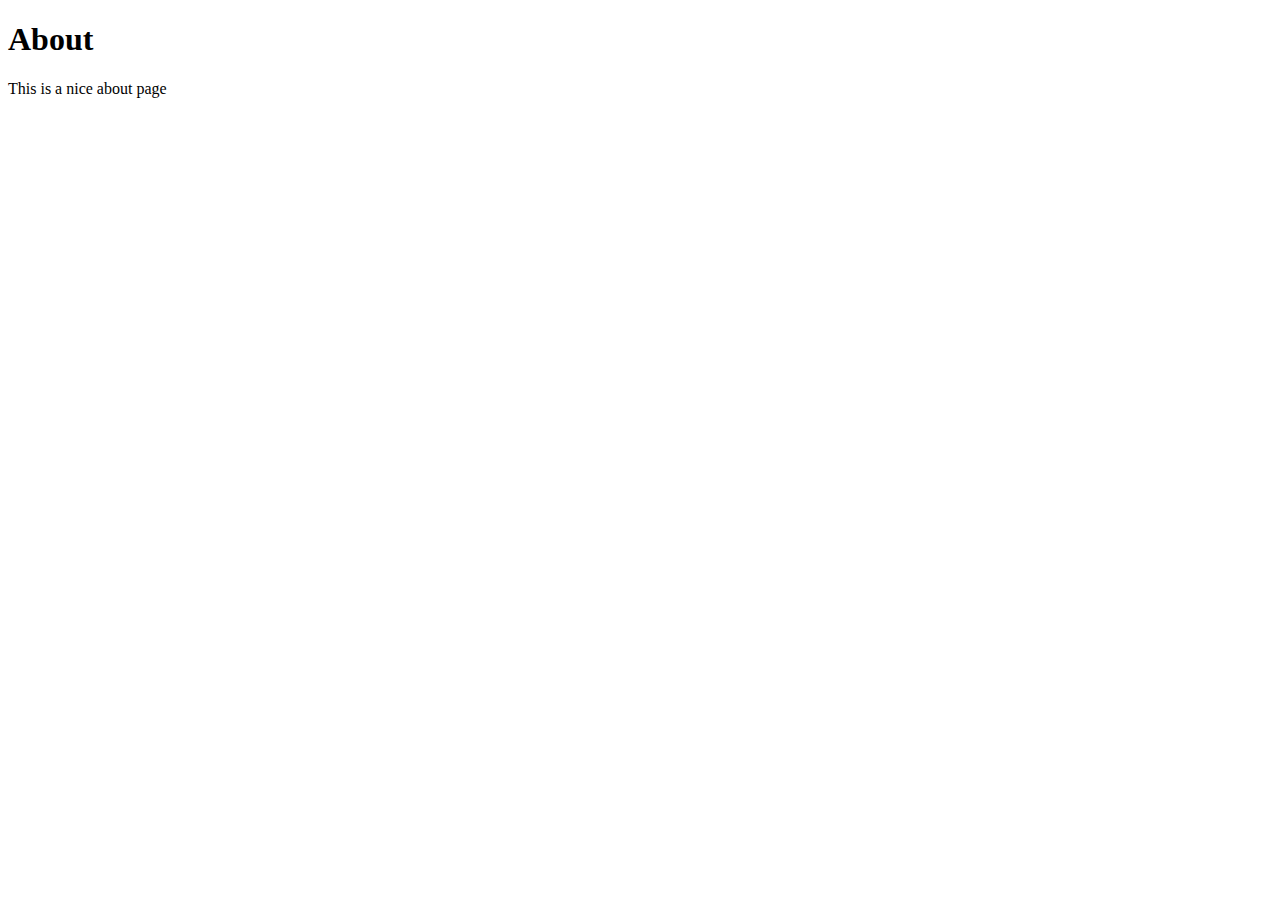
==== about.html @ 32a9f71d "Created the home and about page" ====
<!DOCTYPE html>
<html lang="en">
<head>
    <meta charset="UTF-8">
    <meta name="viewport" content="width=device-width, initial-scale=1.0">
    <title>Document</title>
</head>
<body>
    <h1>About</h1>
    <p>This is a nice about page</p>
</body>
</html>
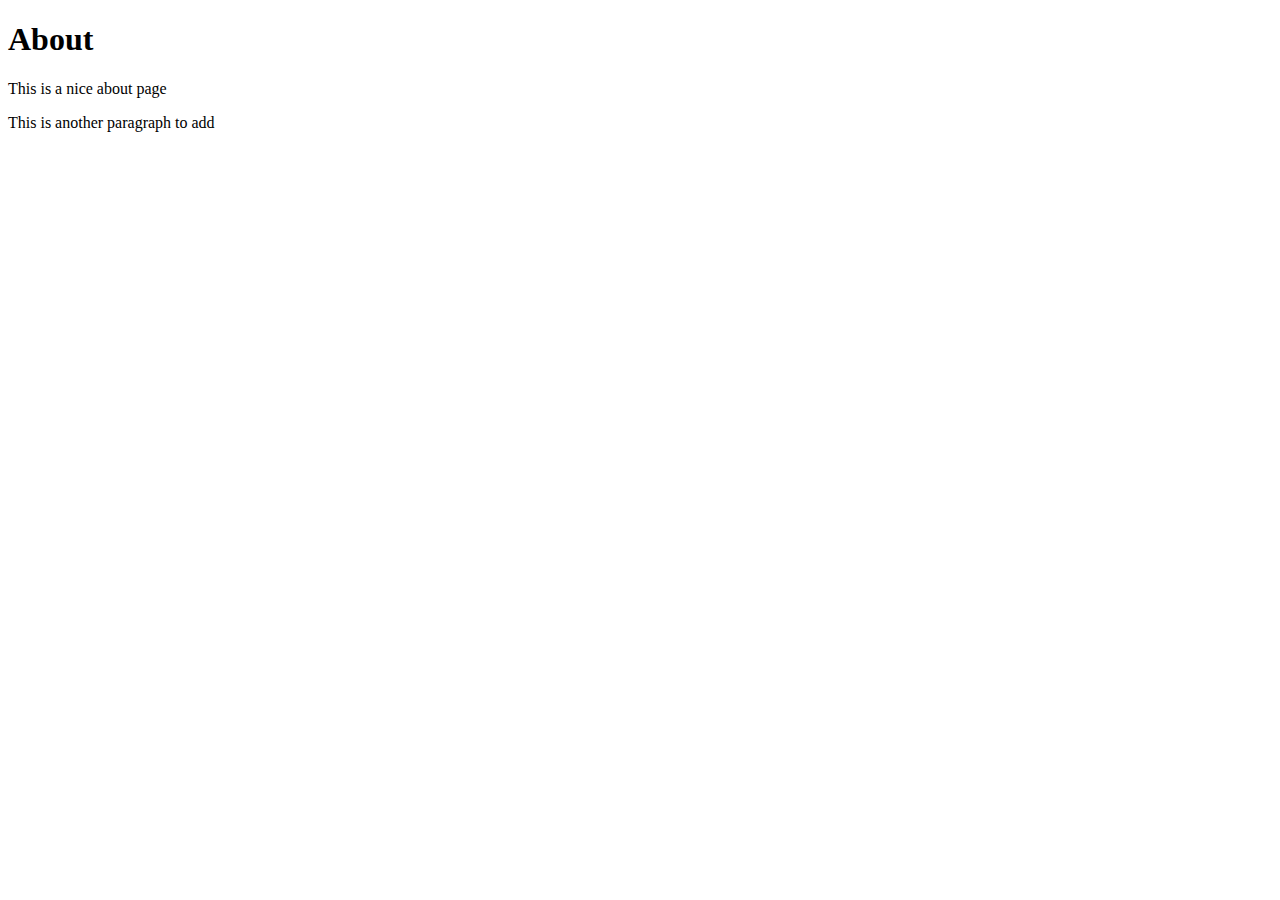
==== commit 62197945: "Added more details to the about page" ====
--- a/about.html
+++ b/about.html
@@ -8,5 +8,6 @@
 <body>
     <h1>About</h1>
     <p>This is a nice about page</p>
+    <p>This is another paragraph to add</p>
 </body>
 </html>